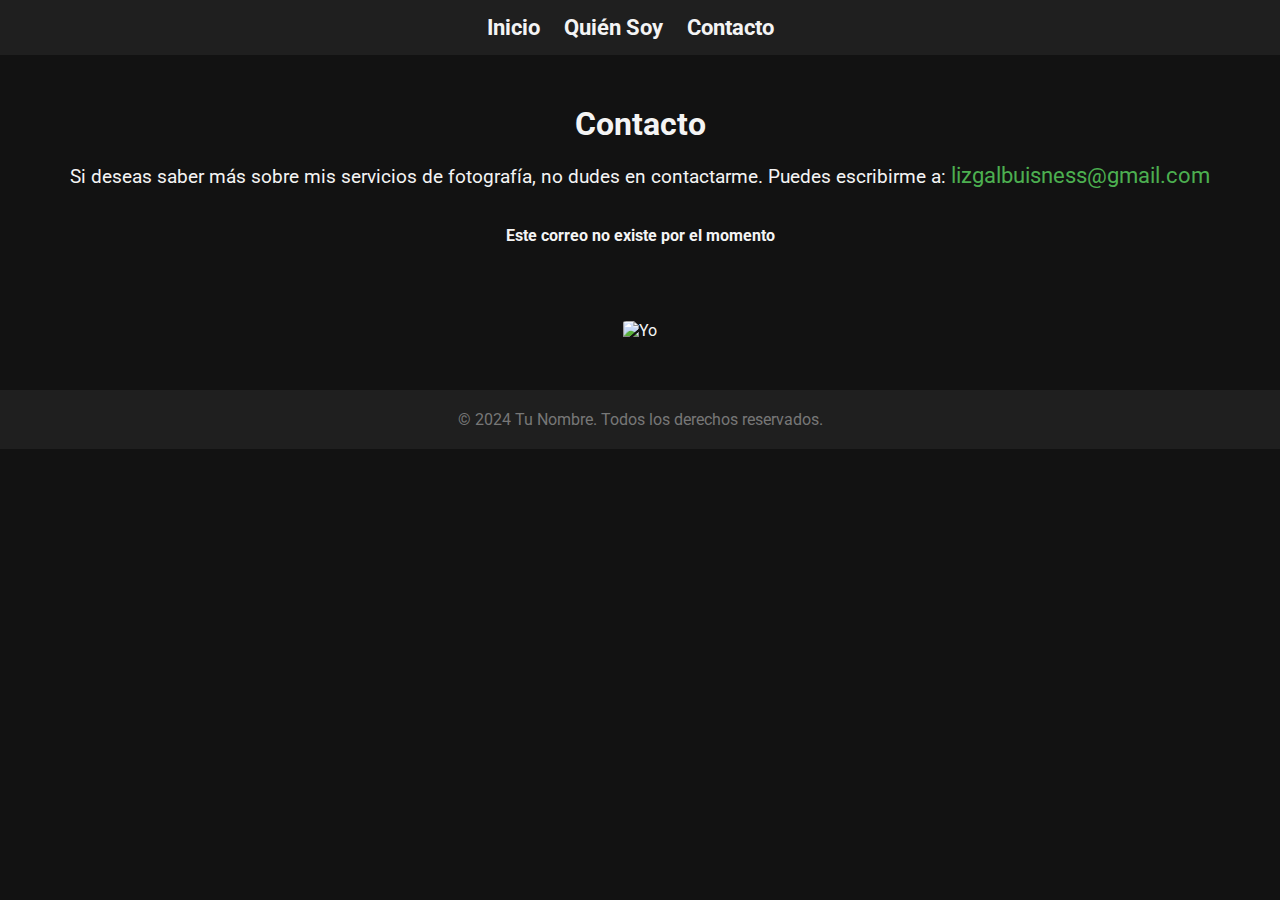
==== contacto.html @ c50cfc94 "first commit" ====
<!DOCTYPE html>
<html lang="es">
<head>
    <meta charset="UTF-8">
    <meta name="viewport" content="width=device-width, initial-scale=1.0">
    <meta name="description" content="Formulario de contacto para consultas sobre servicios fotográficos.">
    <title>Fotógrafo | Contacto</title>

    <!-- Web Font -->
    <link href="https://fonts.googleapis.com/css2?family=Roboto:wght@400;700&display=swap" rel="stylesheet">

    <!-- Vinculación del archivo CSS -->
    <link rel="stylesheet" href="styles.css">
</head>
<body>

    <!-- Barra de navegación -->
    <nav>
        <ul>
            <li><a href="index.html">Inicio</a></li>
            <li><a href="quien-soy.html">Quién Soy</a></li>
            <li><a href="contacto.html">Contacto</a></li>
        </ul>
    </nav>

    <!-- Sección Contacto -->
    <section id="contacto" class="section">
        <h2>Contacto</h2>
        <p>Si deseas saber más sobre mis servicios de fotografía, no dudes en contactarme. Puedes escribirme a: <a href="mailto:lizgalbuisness@gmail.com">lizgalbuisness@gmail.com</a></p>
        <br><br>
        <h4>Este correo no existe por el momento</h4>
        <br><br><br><br>
        <img class="retrato" width="30%" src="img/d.jpg" alt="Yo">
    </section>
    
    <footer>
        <p>© 2024 Tu Nombre. Todos los derechos reservados.</p>
    </footer>

</body>
</html>
---- styles.css ----
/* CSS Reset */
* {
    margin: 0;
    padding: 0;
    box-sizing: border-box;
}

/* Estilos generales */
body {
    font-family: 'Roboto', sans-serif;
    background-color: #121212;
    color: #f4f4f4;
    padding: 0;
}

/*imágenes responsivas*/
.row {
    display: flex;
    flex-wrap: wrap;
    padding: 0 4px;
  }

  .responsive {
    width: 100%;
    height: auto;
  }
  
  /* Create four equal columns that sits next to each other */
  .column {
    flex: 25%;
    max-width: 25%;
    padding: 0 4px;
  }
  
  .column img {
    margin-top: 8px;
    vertical-align: middle;
    width: 100%;
  }

  img{
    border-radius: 10%;
  }
  /* Responsive layout - makes a two column-layout instead of four columns */
  @media screen and (max-width: 800px) {
    .column {
      flex: 50%;
      max-width: 50%;
    }
  }
  
  /* Responsive layout - makes the two columns stack on top of each other instead of next to each other */
  @media screen and (max-width: 600px) {
    .column {
      flex: 100%;
      max-width: 100%;
    }
  }

/* Barra de navegación */
nav {
    background-color: #1f1f1f;
    padding: 15px;
    text-align: center;
}

nav ul {
    list-style: none;
}

nav ul li {
    display: inline-block;
    margin-right: 20px;
}

nav ul li a {
    color: #f4f4f4;
    text-decoration: none;
    font-weight: bold;
}

nav ul li a:hover {
    color: #aa1a1a;
}

/* Secciones */
.section {
    padding: 50px 20px;
    text-align: center;
}

#inicio {
    background-color: #1a1a1a;
    padding: 100px 20px;
}

#inicio h1 {
    font-size: 2.5rem;
    margin-bottom: 20px;
}

#inicio p {
    font-size: 1.2rem;
    color: #bbbbbb;
}

/* Quién Soy */
#quien-soy h2, #contacto h2 {
    font-size: 2rem;
    margin-bottom: 20px;
}

.card {
    box-shadow: 0 4px 8px 0 rgba(255, 255, 255, 0.2);
    max-width: 300px;
    margin: auto;
    text-align: center;
  }
  
  .title {
    color: grey;
    font-size: 18px;
  }
  
  button {
    border: none;
    outline: 0;
    display: inline-block;
    padding: 8px;
    color: white;
    background-color: #000;
    text-align: center;
    cursor: pointer;
    width: 100%;
    font-size: 18px;
  }
  
  a {
    text-decoration: none;
    font-size: 22px;
    color: rgb(255, 255, 255);
  }
  
  button:hover, a:hover {
    opacity: 0.7;
  }

/* Grid para imágenes */
.grid-container {
    display: grid;
    grid-template-columns: repeat(auto-fit, minmax(200px, 1fr));
    grid-gap: 20px;
    margin-top: 20px;
}

.grid-item img {
    width: 100%;
    border-radius: 10px;
    margin-bottom: 10px;
}


.grid-item p {
    color: #bbbbbb;
}

/* Contacto */
#contacto p {
    font-size: 1.2rem;
}

#contacto a {
    color: #4CAF50;
    text-decoration: none;
}

#contacto a:hover {
    text-decoration: underline;
}


/* Footer */
footer {
    background-color: #1f1f1f;
    padding: 20px 0;
    text-align: center;
    color: #777;
}

/* Media Queries */
@media (max-width: 768px) {
    nav ul li {
        display: block;
        margin-bottom: 10px;
    }

    #inicio h1 {
        font-size: 2rem;
    }

    #inicio p {
        font-size: 1rem;
    }
}
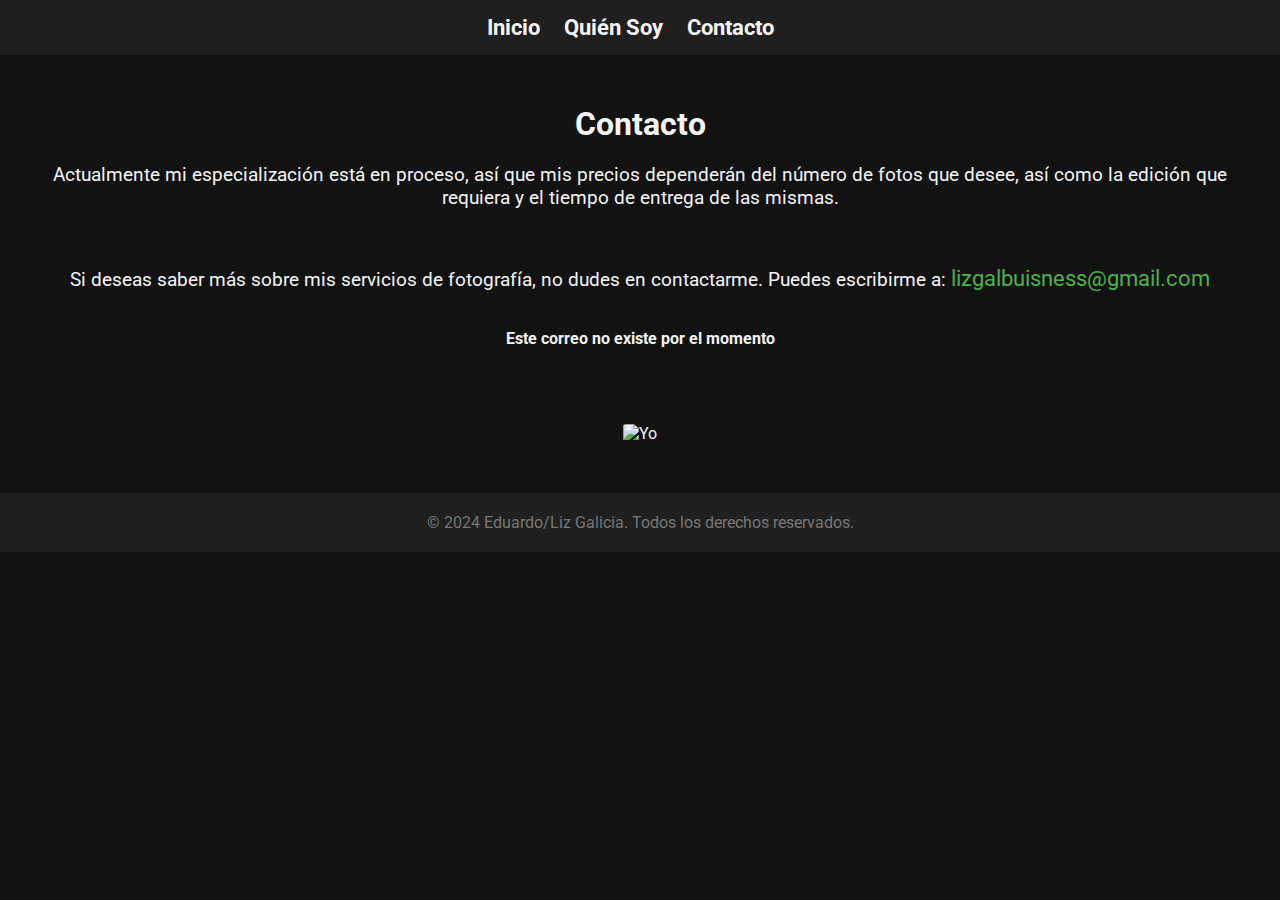
==== commit 58cdfe02: "Cambio de icon y descripciones" ====
--- a/contacto.html
+++ b/contacto.html
@@ -5,7 +5,7 @@
     <meta name="viewport" content="width=device-width, initial-scale=1.0">
     <meta name="description" content="Formulario de contacto para consultas sobre servicios fotográficos.">
     <title>Fotógrafo | Contacto</title>
-
+    <link rel="icon" href="img/icon.png">
     <!-- Web Font -->
     <link href="https://fonts.googleapis.com/css2?family=Roboto:wght@400;700&display=swap" rel="stylesheet">
 
@@ -26,6 +26,10 @@
     <!-- Sección Contacto -->
     <section id="contacto" class="section">
         <h2>Contacto</h2>
+        <p>Actualmente mi especialización está en proceso, así que mis precios dependerán del número de fotos que desee, así como la edición que requiera y el tiempo de entrega de las mismas.</p>
+        <br>
+        <br>
+        <br>
         <p>Si deseas saber más sobre mis servicios de fotografía, no dudes en contactarme. Puedes escribirme a: <a href="mailto:lizgalbuisness@gmail.com">lizgalbuisness@gmail.com</a></p>
         <br><br>
         <h4>Este correo no existe por el momento</h4>
@@ -34,7 +38,7 @@
     </section>
     
     <footer>
-        <p>© 2024 Tu Nombre. Todos los derechos reservados.</p>
+        <p>© 2024 Eduardo/Liz Galicia. Todos los derechos reservados.</p>
     </footer>
 
 </body>
